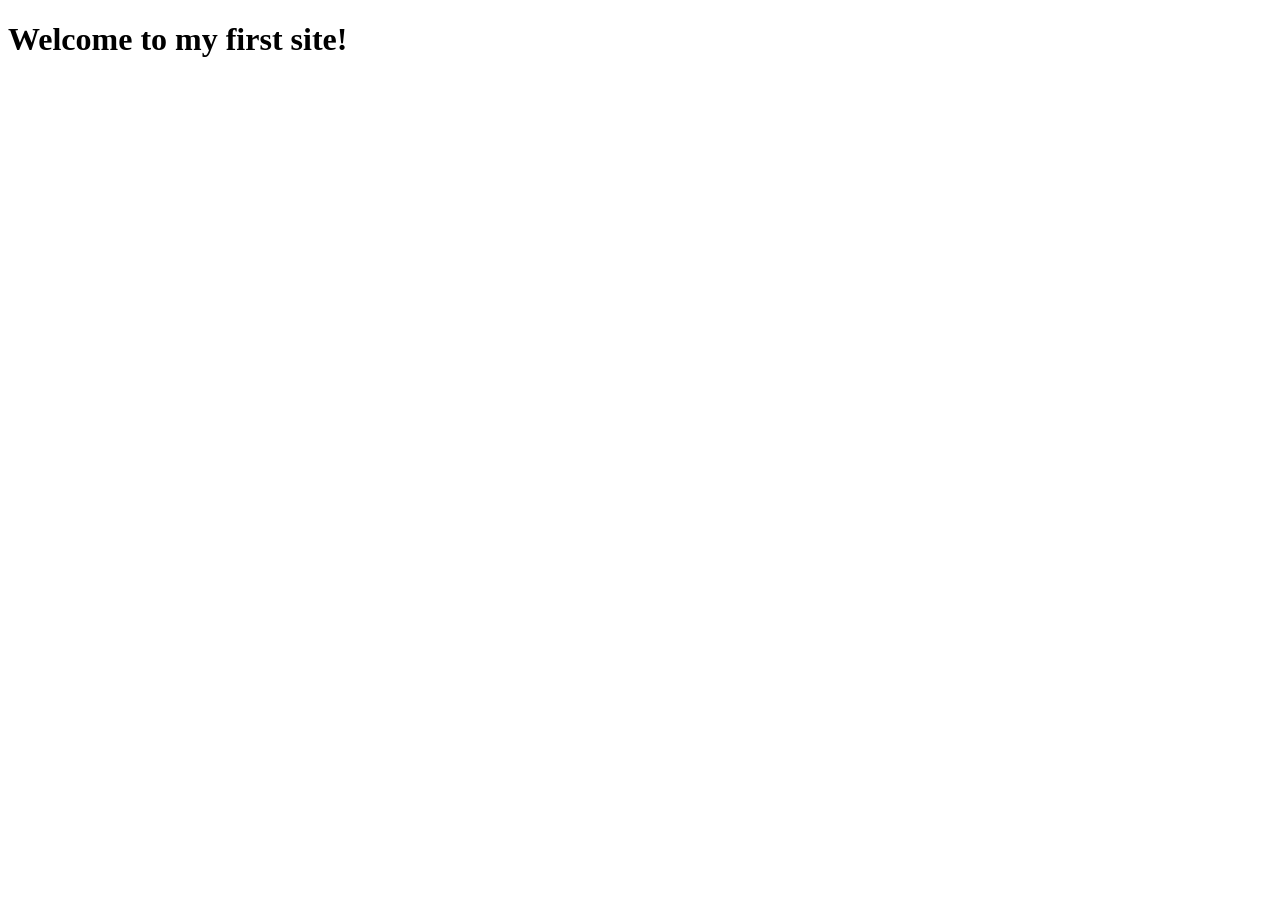
==== my-web-project.html @ 62fa4519 "Message" ====
<!DOCTYPE html>
<html lang="en">
<head>
    <meta charset="UTF-8">
    <meta name="viewport" content="width=device-width, initial-scale=1.0">
    <title>Document</title>
</head>
<body>
    <h1>Welcome to my first site!</h1>
</body>
</html>
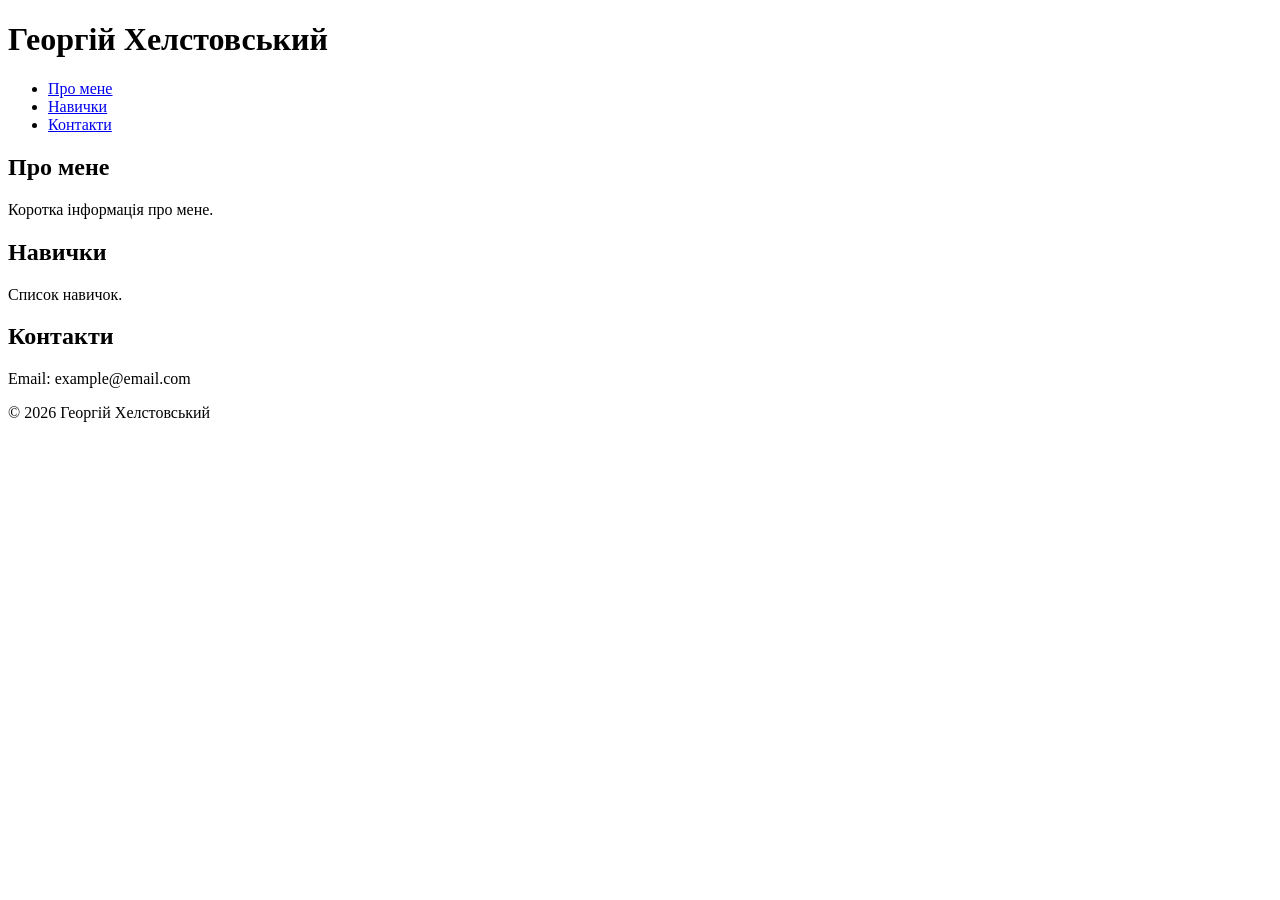
==== commit cd317518: "Update my-web-project.html" ====
--- a/my-web-project.html
+++ b/my-web-project.html
@@ -6,6 +6,41 @@
     <title>Document</title>
 </head>
 <body>
-    <h1>Welcome to my first site!</h1>
+
+<header>
+    <h1>Георгій Хелстовський</h1>
+</header>
+
+<nav>
+    <ul>
+        <li><a href="#about">Про мене</a></li>
+        <li><a href="#skills">Навички</a></li>
+        <li><a href="#contacts">Контакти</a></li>
+    </ul>
+</nav>
+
+<main>
+
+    <section id="about">
+        <h2>Про мене</h2>
+        <p>Коротка інформація про мене.</p>
+    </section>
+
+    <section id="skills">
+        <h2>Навички</h2>
+        <p>Список навичок.</p>
+    </section>
+
+</main>
+
+<footer>
+    <section id="contacts">
+        <h2>Контакти</h2>
+        <p>Email: example@email.com</p>
+    </section>
+
+    <p>© 2026 Георгій Хелстовський</p>
+</footer>
+
 </body>
-</html>+</html>
